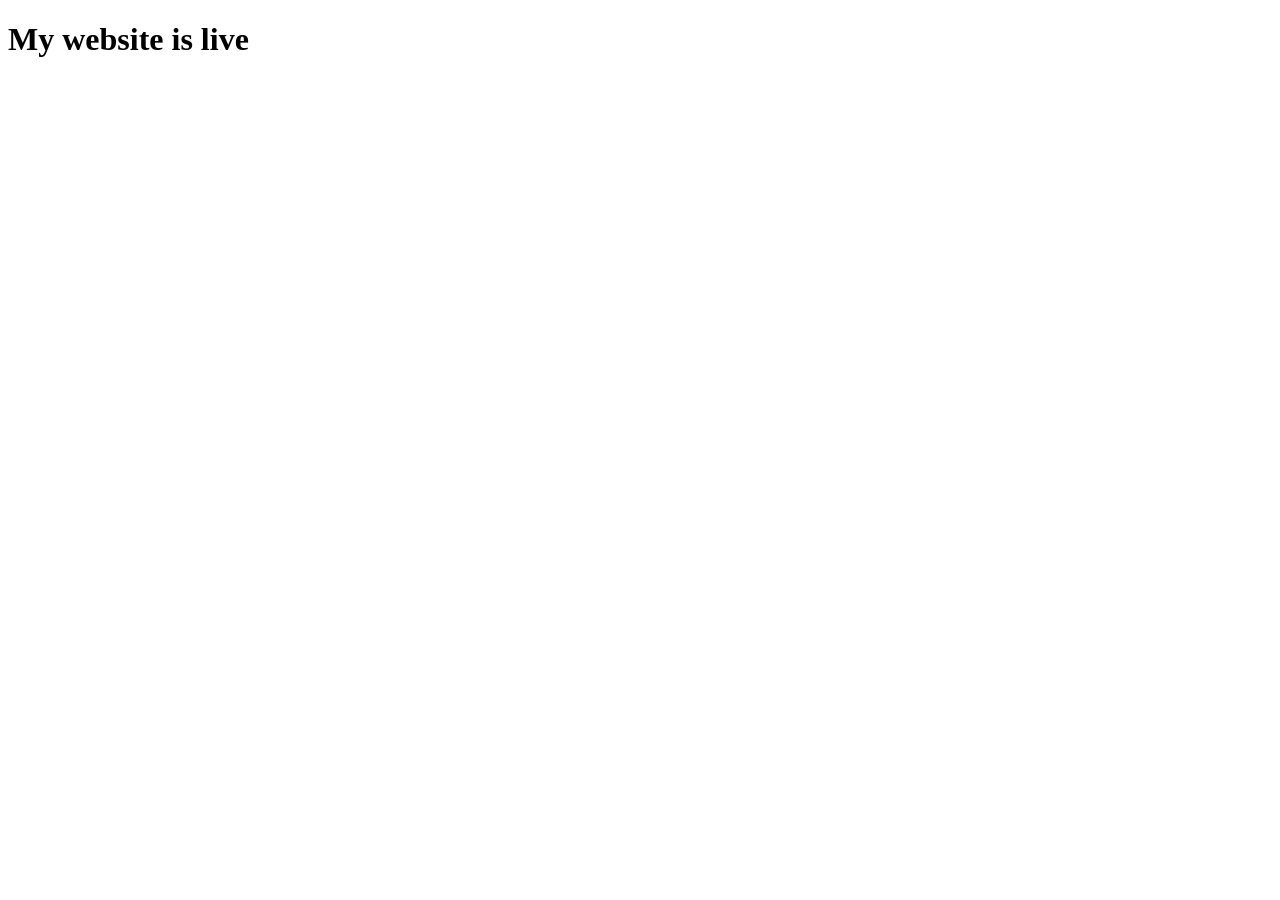
==== index.html @ f18f00e0 "Create index.html" ====
<!DOCTYPE html>
<html lang="en">
<head>
    <meta charset="UTF-8">
    <meta name="viewport" content="width=device-width, initial-scale=1.0">
    <title>Document</title>
</head>
<body>
    <h1>My website is live</h1>
    
</body>
</html>
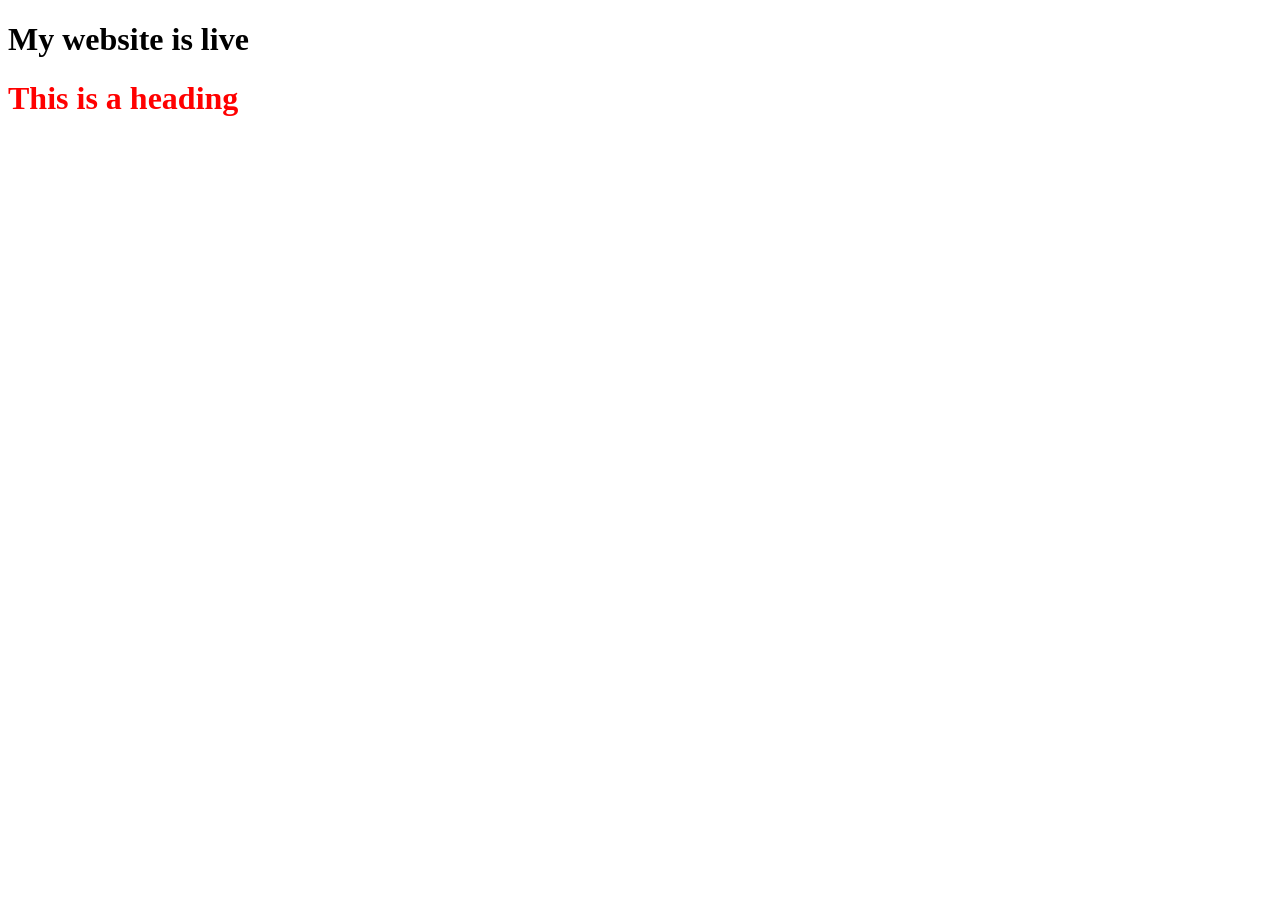
==== commit 0b1fbe37: "Update index.html" ====
--- a/index.html
+++ b/index.html
@@ -4,9 +4,13 @@
     <meta charset="UTF-8">
     <meta name="viewport" content="width=device-width, initial-scale=1.0">
     <title>Document</title>
+    <link rel="stylesheet" href="style.css"/>
+    <style>
+        p {color:red;}
+    </style>
 </head>
 <body>
     <h1>My website is live</h1>
-    
+    <h1 style="color:red">This is a heading</h1>
 </body>
 </html>
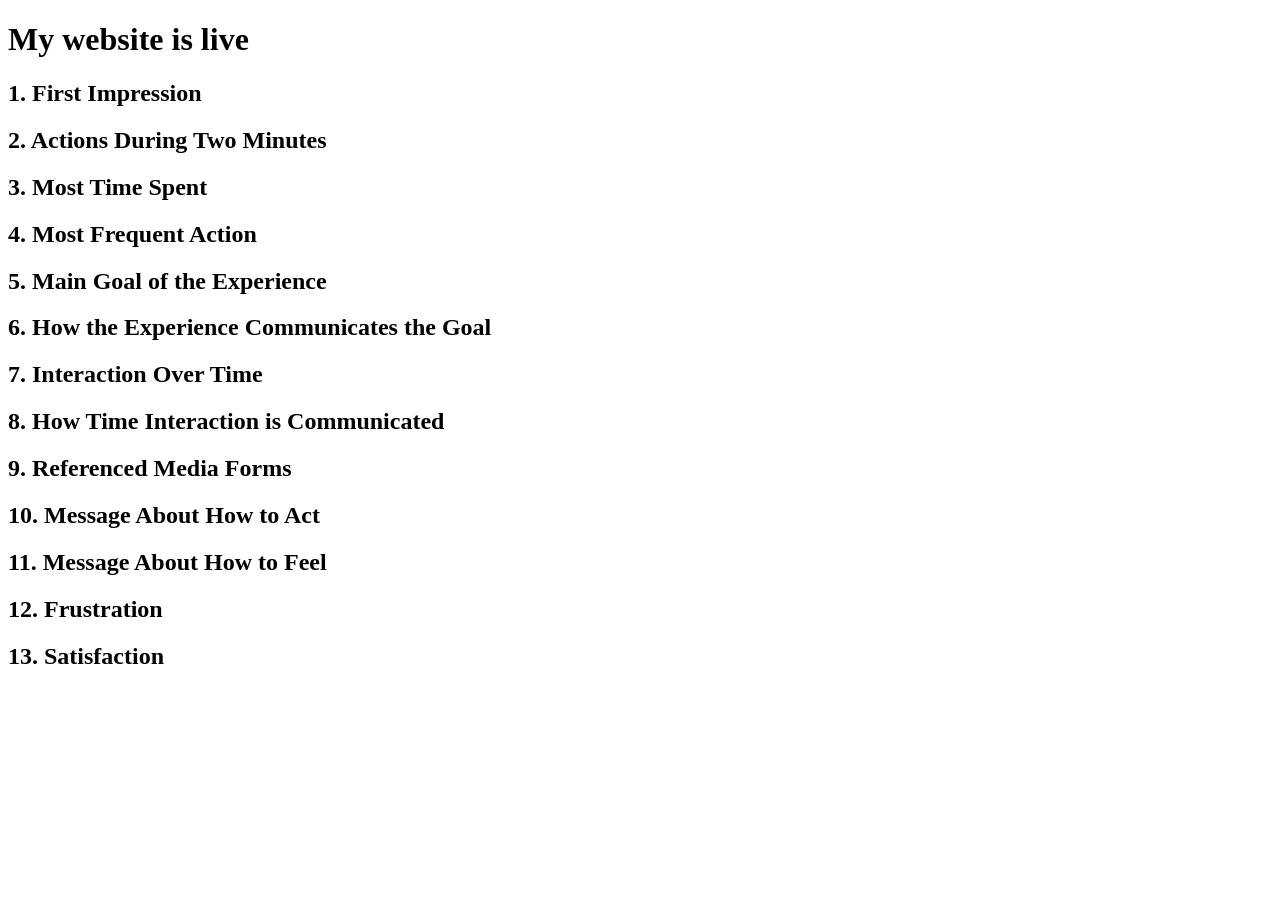
==== commit 363a5c69: "3.18" ====
--- a/index.html
+++ b/index.html
@@ -5,12 +5,79 @@
     <meta name="viewport" content="width=device-width, initial-scale=1.0">
     <title>Document</title>
     <link rel="stylesheet" href="style.css"/>
-    <style>
-        p {color:red;}
-    </style>
 </head>
 <body>
-    <h1>My website is live</h1>
-    <h1 style="color:red">This is a heading</h1>
+    <header>
+        <h1>My website is live</h1>
+    </header>
+
+  <main>
+
+    <section>
+      <h2>1. First Impression</h2>
+      <p></p>
+    </section>
+
+    <section>
+      <h2>2. Actions During Two Minutes</h2>
+      <p></p>
+    </section>
+
+    <section>
+      <h2>3. Most Time Spent</h2>
+      <p></p>
+    </section>
+
+    <section>
+      <h2>4. Most Frequent Action</h2>
+      <p></p>
+    </section>
+
+    <section>
+      <h2>5. Main Goal of the Experience</h2>
+      <p></p>
+    </section>
+
+    <section>
+      <h2>6. How the Experience Communicates the Goal</h2>
+      <p></p>
+    </section>
+
+    <section>
+      <h2>7. Interaction Over Time</h2>
+      <p></p>
+    </section>
+
+    <section>
+      <h2>8. How Time Interaction is Communicated</h2>
+      <p></p>
+    </section>
+
+    <section>
+      <h2>9. Referenced Media Forms</h2>
+      <p></p>
+    </section>
+
+    <section>
+      <h2>10. Message About How to Act</h2>
+      <p></p>
+    </section>
+
+    <section>
+      <h2>11. Message About How to Feel</h2>
+      <p></p>
+    </section>
+
+    <section>
+      <h2>12. Frustration</h2>
+      <p></p>
+    </section>
+
+    <section>
+      <h2>13. Satisfaction</h2>
+      <p></p>
+    </section>
+
+  </main>
 </body>
 </html>
